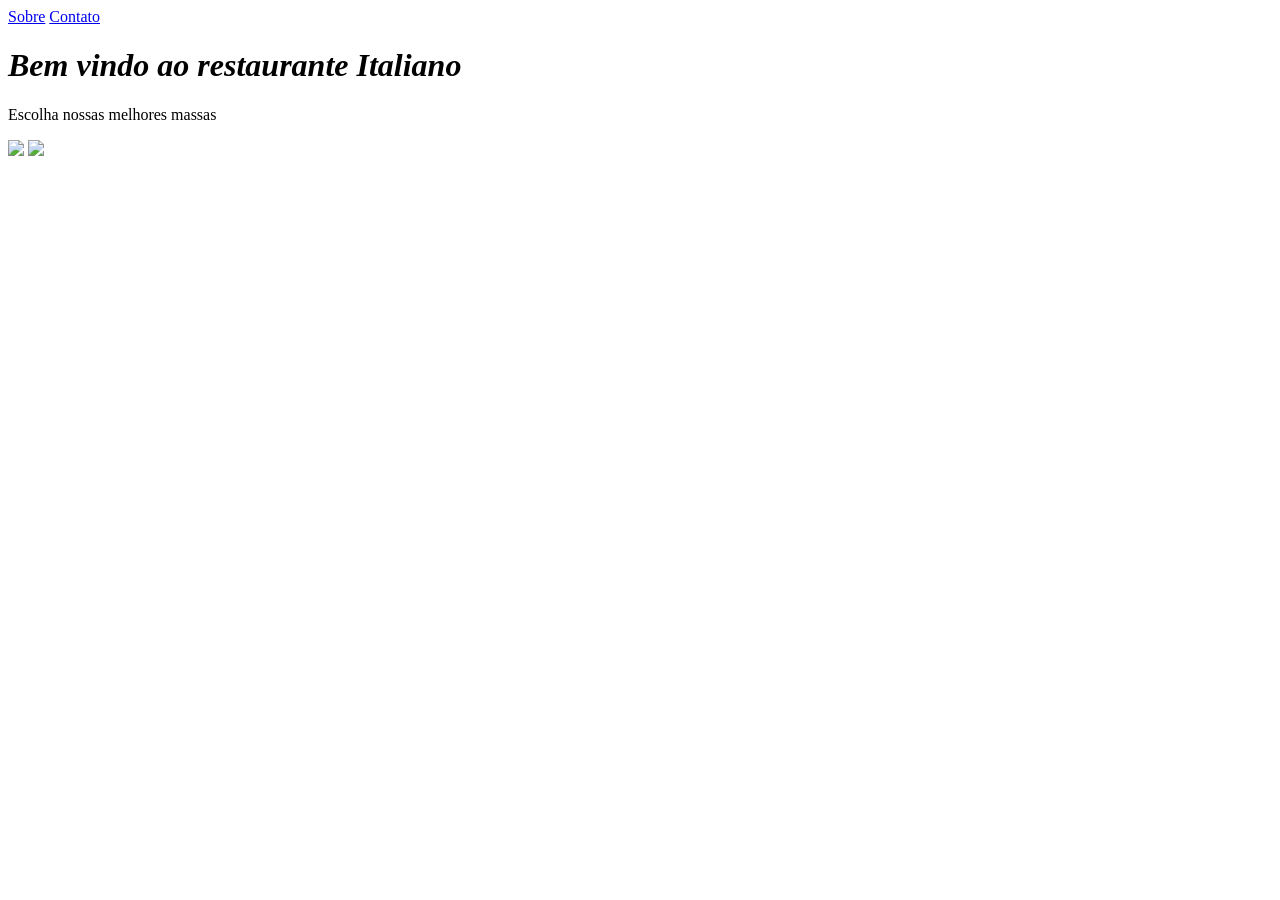
==== index.html @ 670be83b "Add files via upload" ====
<!DOCTYPE html>
<html lang="pt-br">
<head>
    <meta charset="UTF-8">
    <meta name="viewport" content="width=device-width, initial-scale=1.0">
    <title>Restaurante</title>
</head>
<body>
    <!--Criação de menu-->
    <nav>
        <!--Link para a página de sobre e contato-->
        <a href="sobre.html">Sobre</a>
        <a href="contato.html">Contato</a>
    </nav>
    <h1><em>Bem vindo ao restaurante <strong>Italiano</strong></em></h1>
    <p>Escolha nossas melhores massas</p>
    <!--Inserção de imagens-->
    <img src="C:\Users\CAMARGO\Desktop\pwi-vinicius.moreira2026\img\massa2.jpg">
    <img src="..\pwi-vinicius.moreira2026\img\massa3.jpg">
</body>
</html>
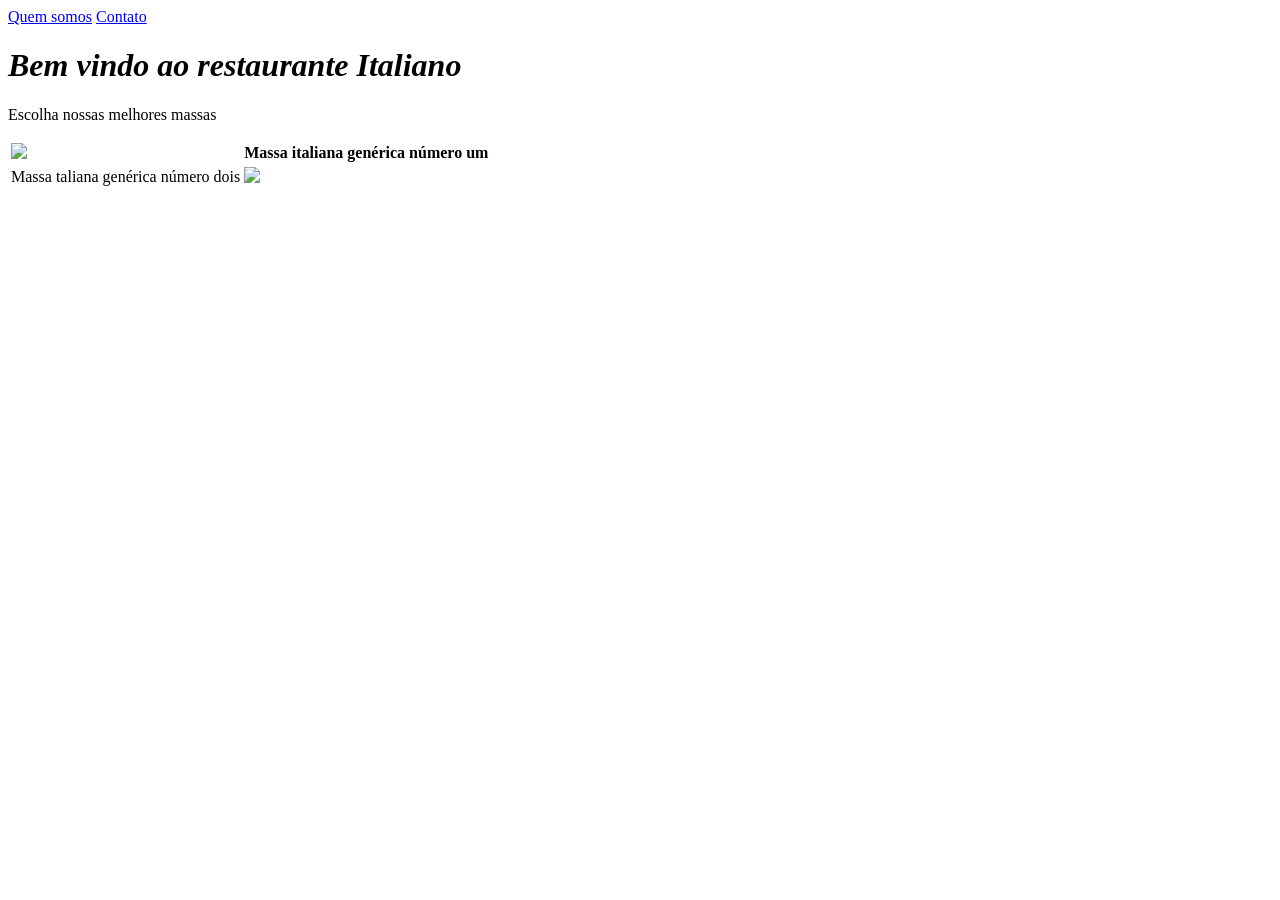
==== commit 26e32117: "Add files via upload" ====
--- a/index.html
+++ b/index.html
@@ -9,13 +9,22 @@
     <!--Criação de menu-->
     <nav>
         <!--Link para a página de sobre e contato-->
-        <a href="sobre.html">Sobre</a>
+        <a href="quemsomos.html">Quem somos</a>
         <a href="contato.html">Contato</a>
     </nav>
     <h1><em>Bem vindo ao restaurante <strong>Italiano</strong></em></h1>
     <p>Escolha nossas melhores massas</p>
-    <!--Inserção de imagens-->
-    <img src="C:\Users\CAMARGO\Desktop\pwi-vinicius.moreira2026\img\massa2.jpg">
-    <img src="..\pwi-vinicius.moreira2026\img\massa3.jpg">
+    <!--Criação de tabelas-->
+    <table>
+        <tr>
+            <!--Inserção de imagens-->
+            <td><img src="C:\Users\CAMARGO\Desktop\pwi-vinicius.moreira2026\imagens\massa1.jpg"></td>
+            <td><strong>Massa italiana genérica número um</strong></td>
+        </tr>
+        <tr>
+            <td>Massa taliana genérica número dois</td>
+            <td><img src="..\pwi-vinicius.moreira2026\imagens\massa2.jpg"></td>
+        </tr>
+    </table>
 </body>
 </html>
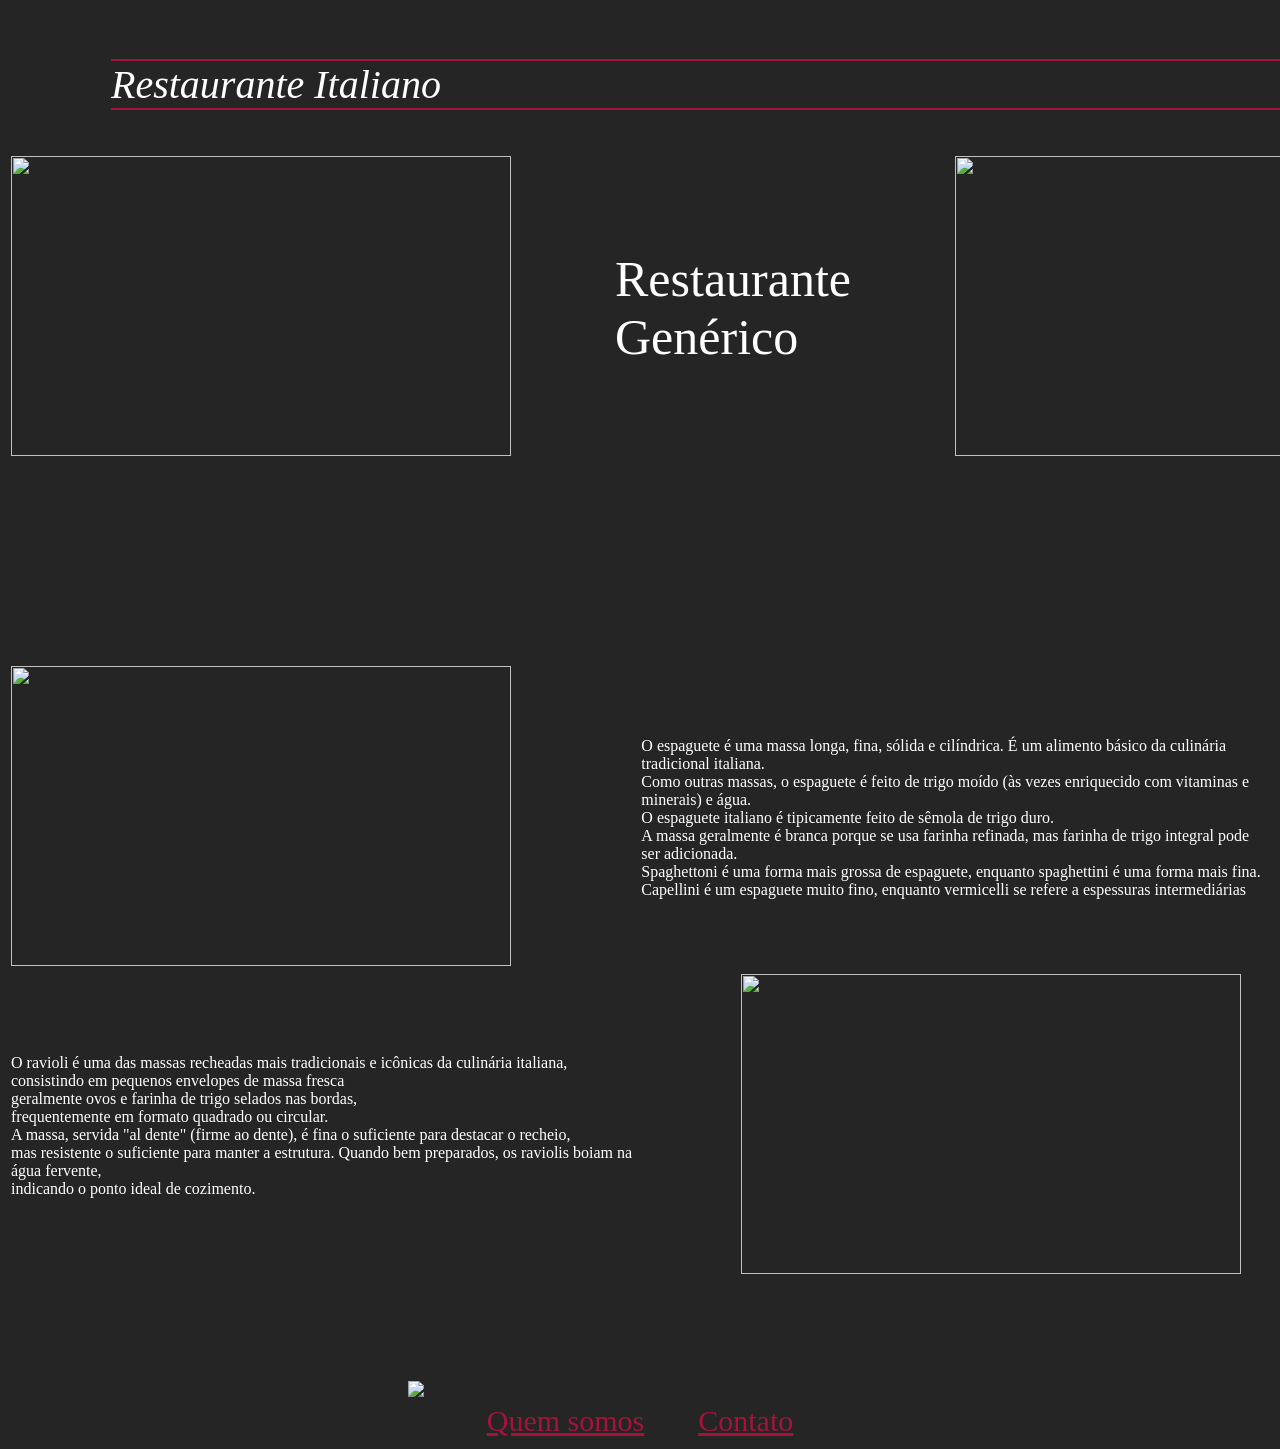
==== commit c0bb3f0e: "Add files via upload" ====
--- a/index.html
+++ b/index.html
@@ -5,26 +5,81 @@
     <meta name="viewport" content="width=device-width, initial-scale=1.0">
     <title>Restaurante</title>
 </head>
-<body>
-    <!--Criação de menu-->
-    <nav>
-        <!--Link para a página de sobre e contato-->
-        <a href="quemsomos.html">Quem somos</a>
-        <a href="contato.html">Contato</a>
-    </nav>
-    <h1><em>Bem vindo ao restaurante <strong>Italiano</strong></em></h1>
-    <p>Escolha nossas melhores massas</p>
+<body style="background-color: #252525;">
     <!--Criação de tabelas-->
     <table>
         <tr>
-            <!--Inserção de imagens-->
-            <td><img src="C:\Users\CAMARGO\Desktop\pwi-vinicius.moreira2026\imagens\massa1.jpg"></td>
-            <td><strong>Massa italiana genérica número um</strong></td>
-        </tr>
-        <tr>
-            <td>Massa taliana genérica número dois</td>
-            <td><img src="..\pwi-vinicius.moreira2026\imagens\massa2.jpg"></td>
+            <td>
+            <p style="color: white; 
+            border-block: 2px solid #A4133C; 
+            margin-left: 100px;
+            width: 1400px; 
+            font-size: 40px;"><em>Restaurante Italiano</em>
+            </td>
+            <td>
+                <nav style="color: white; 
+            border-block: 2px solid #A4133C; 
+            margin-right: 100px; 
+            width: 260px;
+            font-size: 40px;">
+                <input type="search" name="Barra de pesquisa" id="Pesquisa" >
+                <span style='font-size:20px;'>&#128269;</span>
+            </nav>
+            </td>
+    </p>
         </tr>
     </table>
+        <table style="margin-left: auto; margin-right: auto;">
+            <tr>
+                <!--Inserção de imagens-->
+                <td><img src="C:\Users\CAMARGO\Desktop\pwi-vinicius.moreira2026\imagens\massa1.jpg" width="500" height="300" style="margin-right: 100px;"></td>
+                    <td style="color: white; font-size: 50px;">Restaurante Genérico</td>
+                <td><img src="..\pwi-vinicius.moreira2026\imagens\massa2.jpg" width="500" height="300" style="margin-left: 100px;"></td>
+            </tr>
+        </table>
+        </tr>
+    </table>
+        <table style="margin-left: auto; margin-right: auto; margin-top: 200px;">
+            <tr>
+                <td>
+                    <img src="C:\Users\CAMARGO\Desktop\pwi-vinicius.moreira2026\imagens\espaguete.jpg" width="500" height="300" style="margin-right: 100px;">
+                </td>
+                <td><p style="color: white;">O espaguete é uma massa longa, fina, sólida e cilíndrica. 
+                    É um alimento básico da culinária tradicional italiana. </br>
+                    Como outras massas, o espaguete é feito de trigo moído (às vezes enriquecido com vitaminas e minerais) e água. </br> 
+                    O espaguete italiano é tipicamente feito de sêmola de trigo duro. </br>
+                    A massa geralmente é branca porque se usa farinha refinada, mas farinha de trigo integral pode ser adicionada. </br>
+                    Spaghettoni é uma forma mais grossa de espaguete, enquanto spaghettini é uma forma mais fina. </br>
+                    Capellini é um espaguete muito fino, enquanto vermicelli se refere a espessuras intermediárias</p>
+                </td>
+            </tr>
+            <tr>
+                <td>
+                    <p style="color: white;">O ravioli é uma das massas recheadas mais tradicionais e icônicas da culinária italiana, </br>
+                        consistindo em pequenos envelopes de massa fresca </br>
+                        geralmente ovos e farinha de trigo selados nas bordas, </br>
+                        frequentemente em formato quadrado ou circular. </br>
+                        A massa, servida "al dente" (firme ao dente), é fina o suficiente para destacar o recheio, </br>
+                        mas resistente o suficiente para manter a estrutura. Quando bem preparados, os raviolis boiam na água fervente, </br>
+                        indicando o ponto ideal de cozimento.
+                    </p>
+                </td>
+                <td>
+                    <img src="..\pwi-vinicius.moreira2026\imagens\raviolli.jpg" width="500" height="300" style="margin-left: 100px;"></td>
+                </td>
+            </tr>
+        </table>
+                <img src="..\pwi-vinicius.moreira2026\imagens\restaurante.jpg" style="margin-left: 400px; margin-right: 400px; margin-top: 100px;">
+    <footer>
+    <nav>
+        <!--Link para a página de sobre e contato-->
+        <table style="margin-left: auto; margin-right: auto;">
+            <td>
+                <a href="quemsomos.html" style="color: #A4133C; font-size: 30px; margin-right: 50px;">Quem somos</a>
+                <a href="contato.html" style="color: #A4133C; font-size: 30px;">Contato</a>
+            </td>
+        </table>
+    </nav>
+    </footer>
 </body>
 </html>
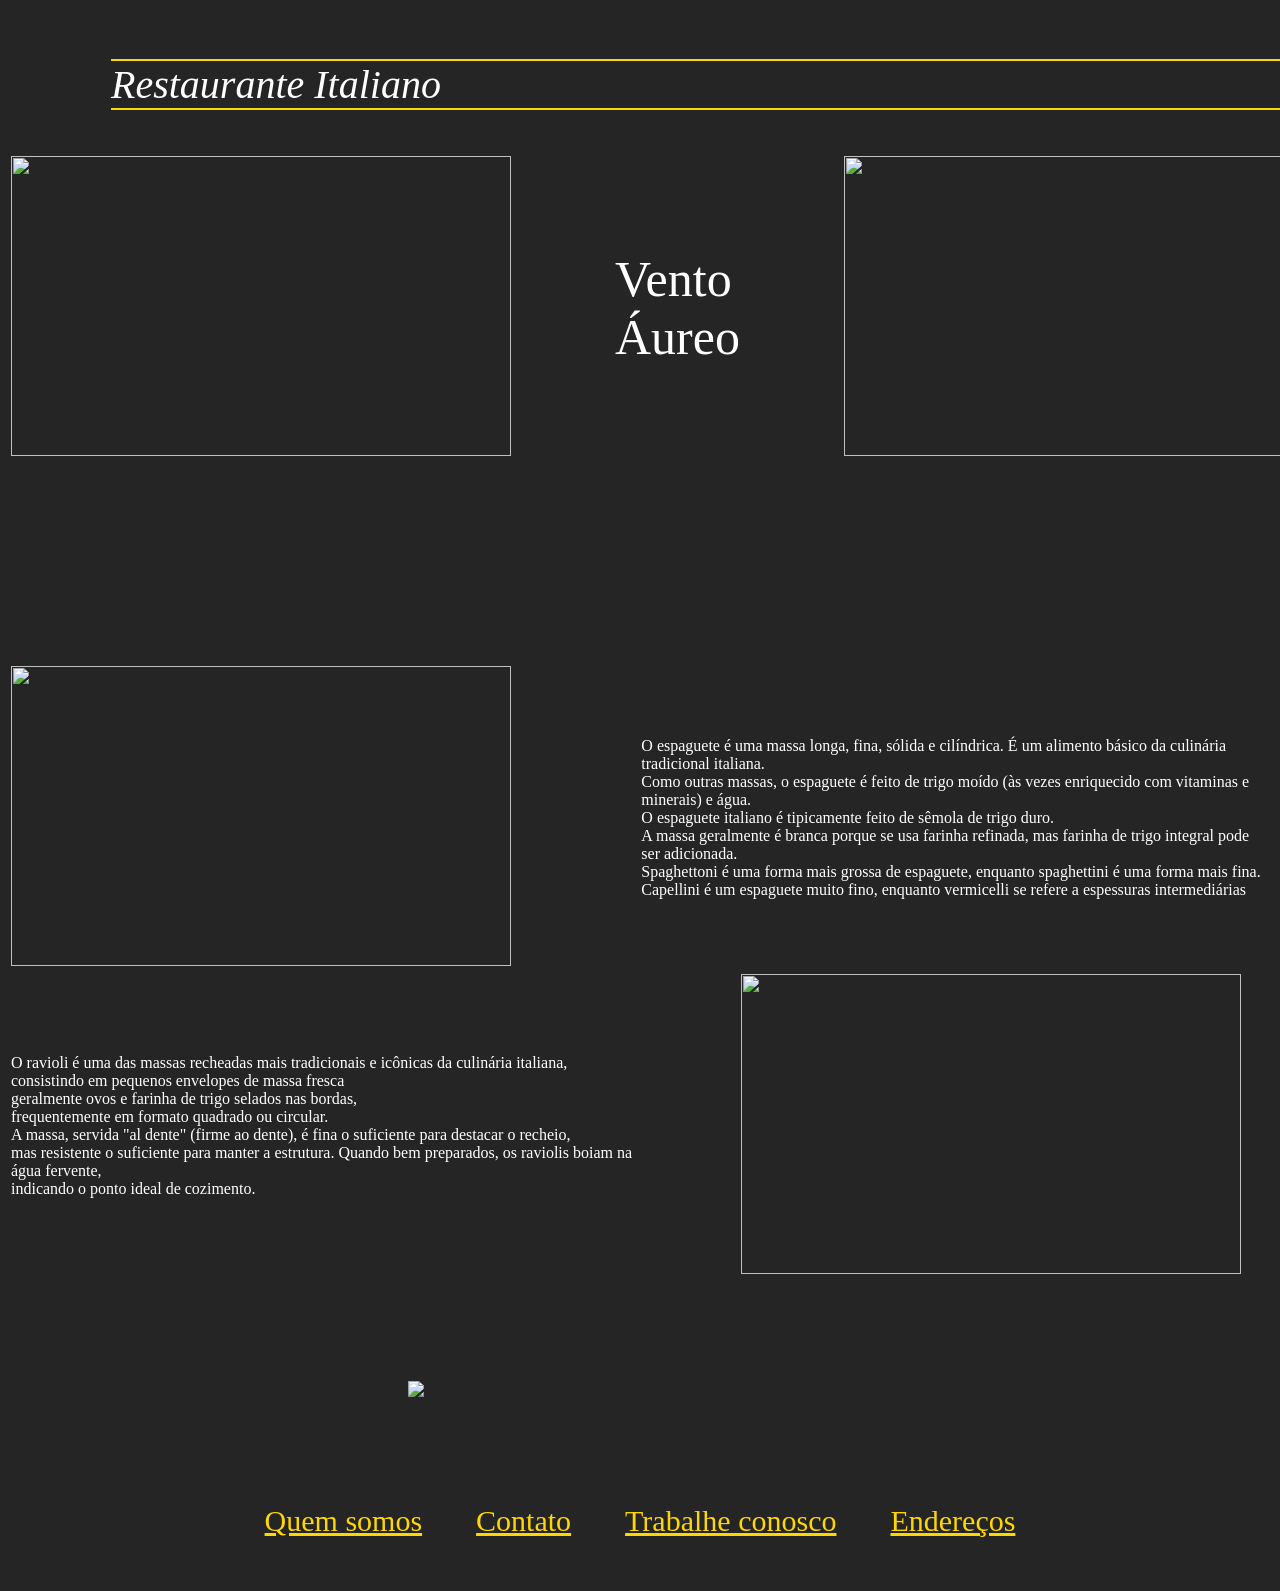
==== commit 9f3614fc: "Add files via upload" ====
--- a/index.html
+++ b/index.html
@@ -11,14 +11,14 @@
         <tr>
             <td>
             <p style="color: white; 
-            border-block: 2px solid #A4133C; 
+            border-block: 2px solid #FFD700;
             margin-left: 100px;
             width: 1400px; 
             font-size: 40px;"><em>Restaurante Italiano</em>
             </td>
             <td>
                 <nav style="color: white; 
-            border-block: 2px solid #A4133C; 
+            border-block: 2px solid #FFD700; 
             margin-right: 100px; 
             width: 260px;
             font-size: 40px;">
@@ -33,7 +33,7 @@
             <tr>
                 <!--Inserção de imagens-->
                 <td><img src="C:\Users\CAMARGO\Desktop\pwi-vinicius.moreira2026\imagens\massa1.jpg" width="500" height="300" style="margin-right: 100px;"></td>
-                    <td style="color: white; font-size: 50px;">Restaurante Genérico</td>
+                    <td style="color: white; font-size: 50px;">Vento Áureo</td>
                 <td><img src="..\pwi-vinicius.moreira2026\imagens\massa2.jpg" width="500" height="300" style="margin-left: 100px;"></td>
             </tr>
         </table>
@@ -72,11 +72,12 @@
                 <img src="..\pwi-vinicius.moreira2026\imagens\restaurante.jpg" style="margin-left: 400px; margin-right: 400px; margin-top: 100px;">
     <footer>
     <nav>
-        <!--Link para a página de sobre e contato-->
-        <table style="margin-left: auto; margin-right: auto;">
+        <table style="margin-left: auto; margin-right: auto; margin-top: 100px; margin-bottom: 50px;">
             <td>
-                <a href="quemsomos.html" style="color: #A4133C; font-size: 30px; margin-right: 50px;">Quem somos</a>
-                <a href="contato.html" style="color: #A4133C; font-size: 30px;">Contato</a>
+                <a href="quemsomos.html" style="color: #FFD700; font-size: 30px; margin-right: 50px;">Quem somos</a>
+                <a href="contato.html" style="color: #FFD700; font-size: 30px; margin-right: 50px;">Contato</a>
+                <a href="trabalheconosco.html" style="color: #FFD700; font-size: 30px; margin-right: 50px;">Trabalhe conosco</a>
+                <a href="enderecos.html" style="color: #FFD700; font-size: 30px;">Endereços</a>
             </td>
         </table>
     </nav>
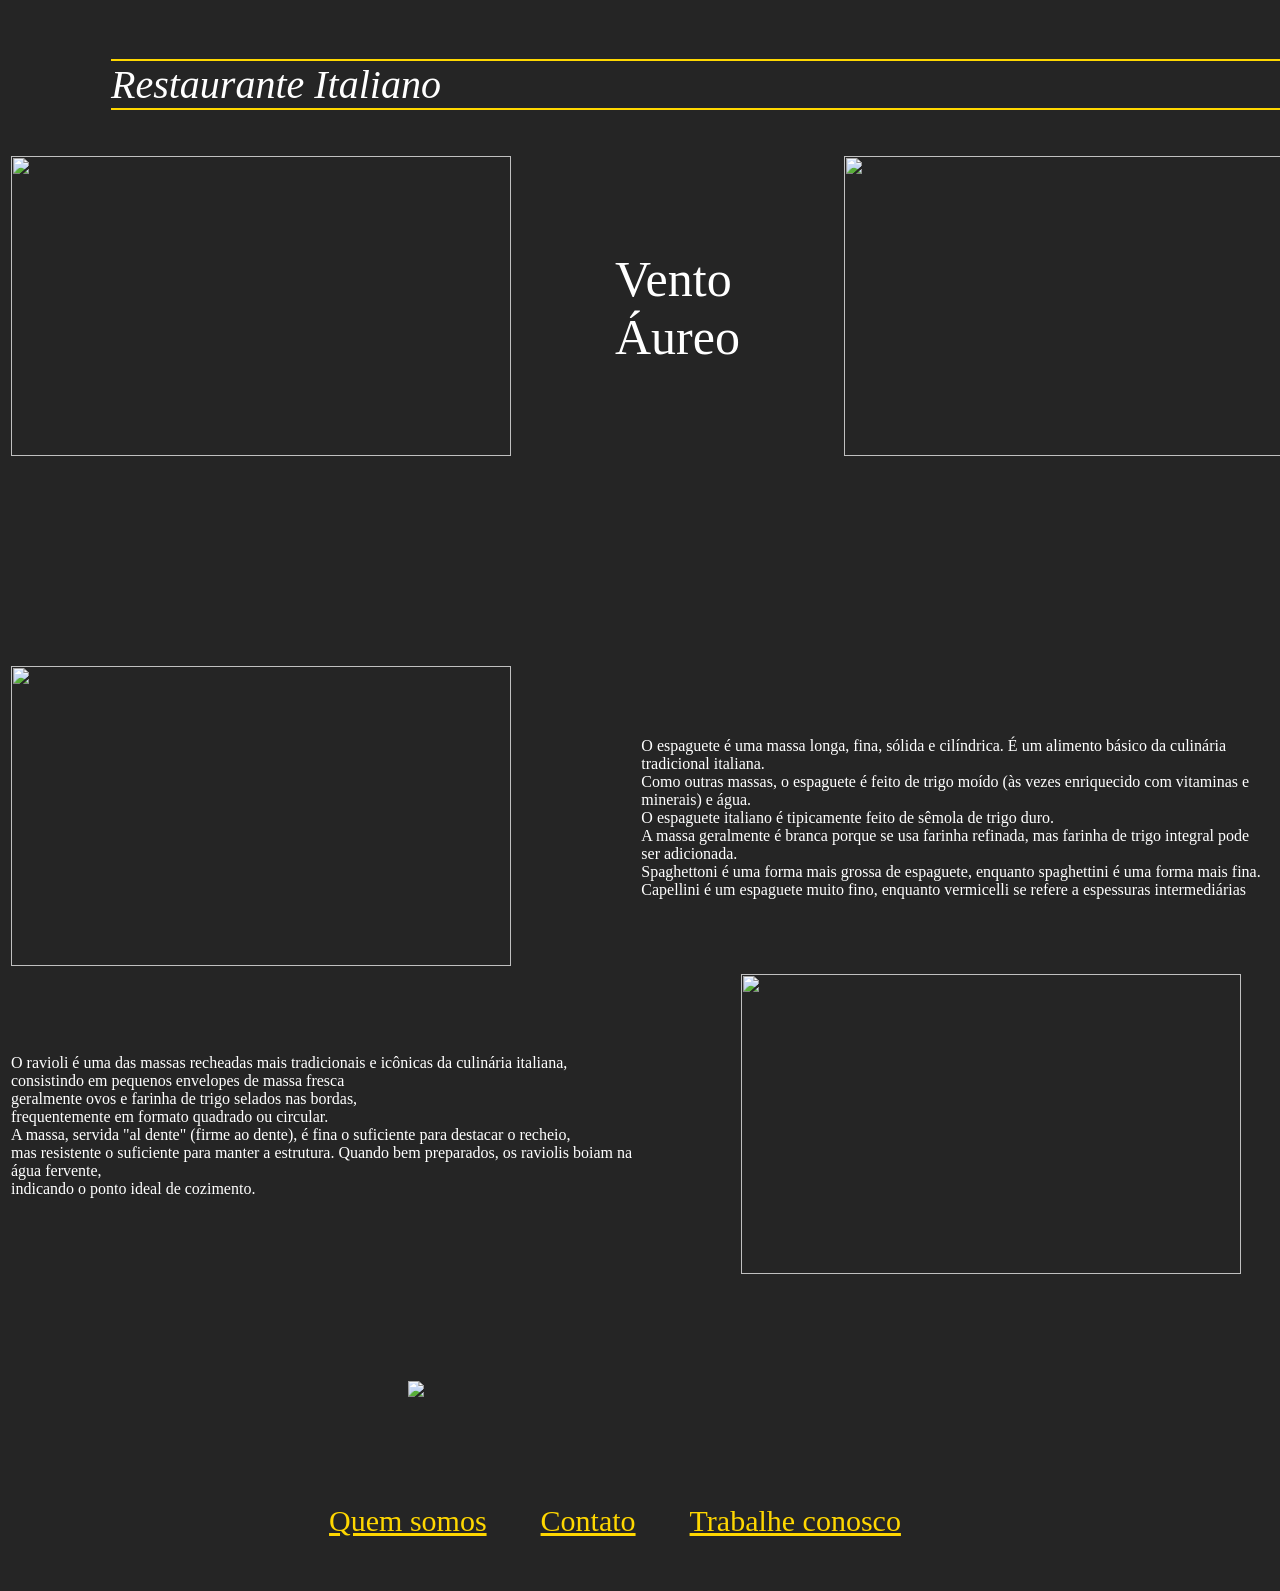
==== commit 2d2b9c9d: "Add files via upload" ====
--- a/index.html
+++ b/index.html
@@ -32,7 +32,7 @@
         <table style="margin-left: auto; margin-right: auto;">
             <tr>
                 <!--Inserção de imagens-->
-                <td><img src="C:\Users\CAMARGO\Desktop\pwi-vinicius.moreira2026\imagens\massa1.jpg" width="500" height="300" style="margin-right: 100px;"></td>
+                <td><img src="..\pwi-vinicius.moreira2026\imagens\massa1.jpg" width="500" height="300" style="margin-right: 100px;"></td>
                     <td style="color: white; font-size: 50px;">Vento Áureo</td>
                 <td><img src="..\pwi-vinicius.moreira2026\imagens\massa2.jpg" width="500" height="300" style="margin-left: 100px;"></td>
             </tr>
@@ -42,7 +42,7 @@
         <table style="margin-left: auto; margin-right: auto; margin-top: 200px;">
             <tr>
                 <td>
-                    <img src="C:\Users\CAMARGO\Desktop\pwi-vinicius.moreira2026\imagens\espaguete.jpg" width="500" height="300" style="margin-right: 100px;">
+                    <img src="..\pwi-vinicius.moreira2026\imagens\massa2.jpg" width="500" height="300" style="margin-right: 100px;">
                 </td>
                 <td><p style="color: white;">O espaguete é uma massa longa, fina, sólida e cilíndrica. 
                     É um alimento básico da culinária tradicional italiana. </br>
@@ -77,7 +77,6 @@
                 <a href="quemsomos.html" style="color: #FFD700; font-size: 30px; margin-right: 50px;">Quem somos</a>
                 <a href="contato.html" style="color: #FFD700; font-size: 30px; margin-right: 50px;">Contato</a>
                 <a href="trabalheconosco.html" style="color: #FFD700; font-size: 30px; margin-right: 50px;">Trabalhe conosco</a>
-                <a href="enderecos.html" style="color: #FFD700; font-size: 30px;">Endereços</a>
             </td>
         </table>
     </nav>
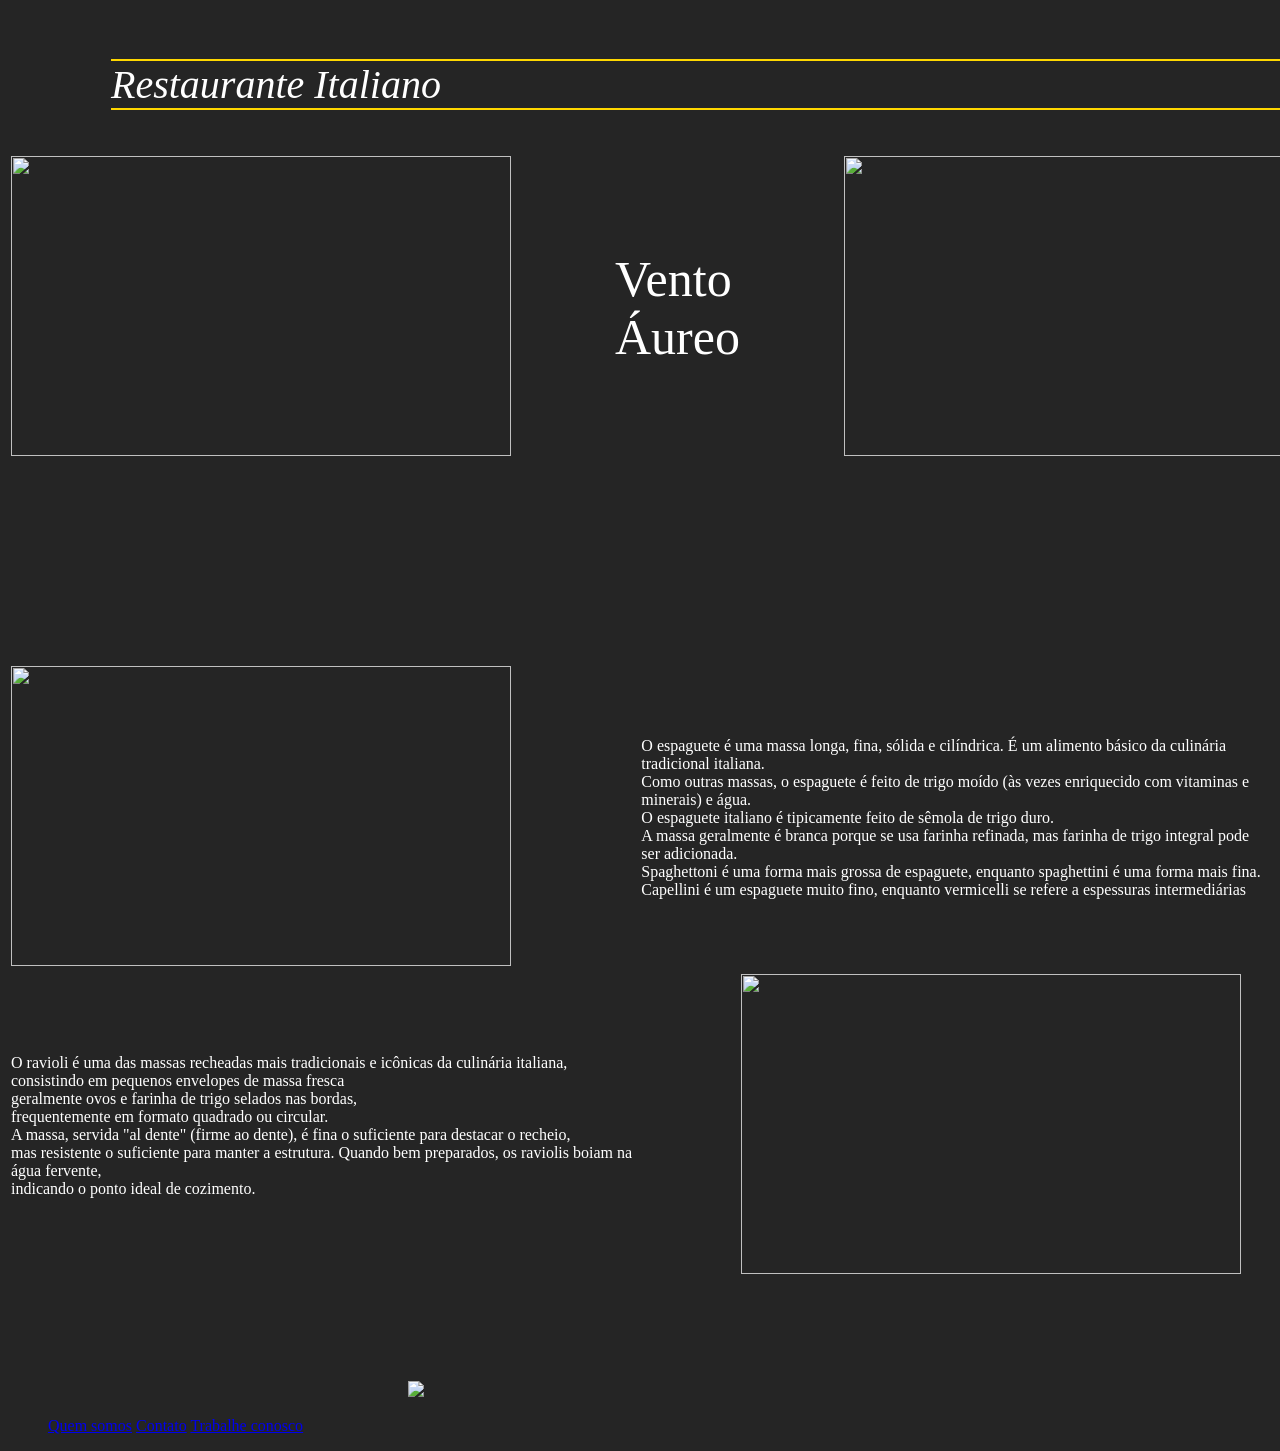
==== commit af71094a: "Add files via upload" ====
--- a/index.html
+++ b/index.html
@@ -4,6 +4,7 @@
     <meta charset="UTF-8">
     <meta name="viewport" content="width=device-width, initial-scale=1.0">
     <title>Restaurante</title>
+    <link rel="stylesheet" href="../pwi-vinicius.moreira2026/style.css">
 </head>
 <body style="background-color: #252525;">
     <!--Criação de tabelas-->
@@ -71,14 +72,12 @@
         </table>
                 <img src="..\pwi-vinicius.moreira2026\imagens\restaurante.jpg" style="margin-left: 400px; margin-right: 400px; margin-top: 100px;">
     <footer>
-    <nav>
-        <table style="margin-left: auto; margin-right: auto; margin-top: 100px; margin-bottom: 50px;">
-            <td>
-                <a href="quemsomos.html" style="color: #FFD700; font-size: 30px; margin-right: 50px;">Quem somos</a>
-                <a href="contato.html" style="color: #FFD700; font-size: 30px; margin-right: 50px;">Contato</a>
-                <a href="trabalheconosco.html" style="color: #FFD700; font-size: 30px; margin-right: 50px;">Trabalhe conosco</a>
-            </td>
-        </table>
+    <nav class="menu">
+        <ul class="menu-link">
+                <a href="quemsomos.html">Quem somos</a>
+                <a href="contato.html">Contato</a>
+                <a href="trabalheconosco.html">Trabalhe conosco</a>
+        </ul>
     </nav>
     </footer>
 </body>
